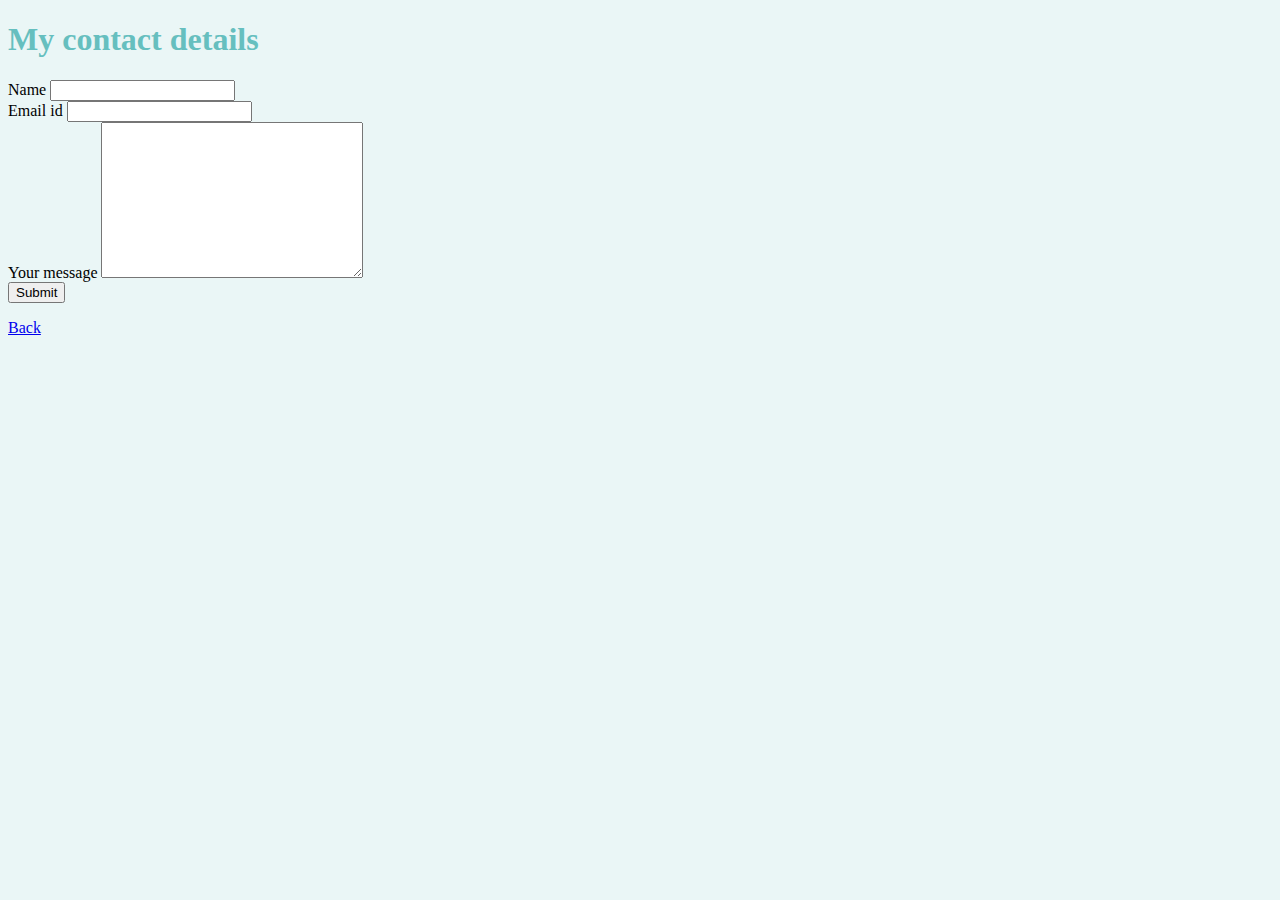
==== contact_me.html @ 971627f5 "added css and contact me files" ====
<!DOCTYPE html>
<html lang="en">
<head>
    <meta charset="UTF-8">
    <meta http-equiv="X-UA-Compatible" content="IE=edge">
    <meta name="viewport" content="width=device-width, initial-scale=1.0">
    <title>Contact Ankit</title>
    <link rel="stylesheet" href="css/styles.css">
</head>
<body>
    <h1>My contact details</h1>
    <p></p>
    <p><form action="mailto:deyankit437@gmail.com" method="post" enctype="text/plain">
        <label for="Name">Name</label>
        <input type="text" name="Your name: "><br>
        <label for="email">Email id</label>
        <input type="email" name="Your emailid: " value=""><br>
        <label for="message">Your message</label>
        <textarea name="You message: " id="" cols="30" rows="10"></textarea><br>
        <input type="submit">
    </label>
    </form></p>
    <p><a href="index.html">Back</a></p>
</body>
</html>
---- css/styles.css ----
body{background-color: #EAF6F6;}

hr{
    background-color: white;
    height: 0px;
    width: 5%;
    border-style: none;
    border-top-style: dotted;
    border-width: 8px;
    border-color: grey;
}

h1,h2{
    color: #66BFBF;
}
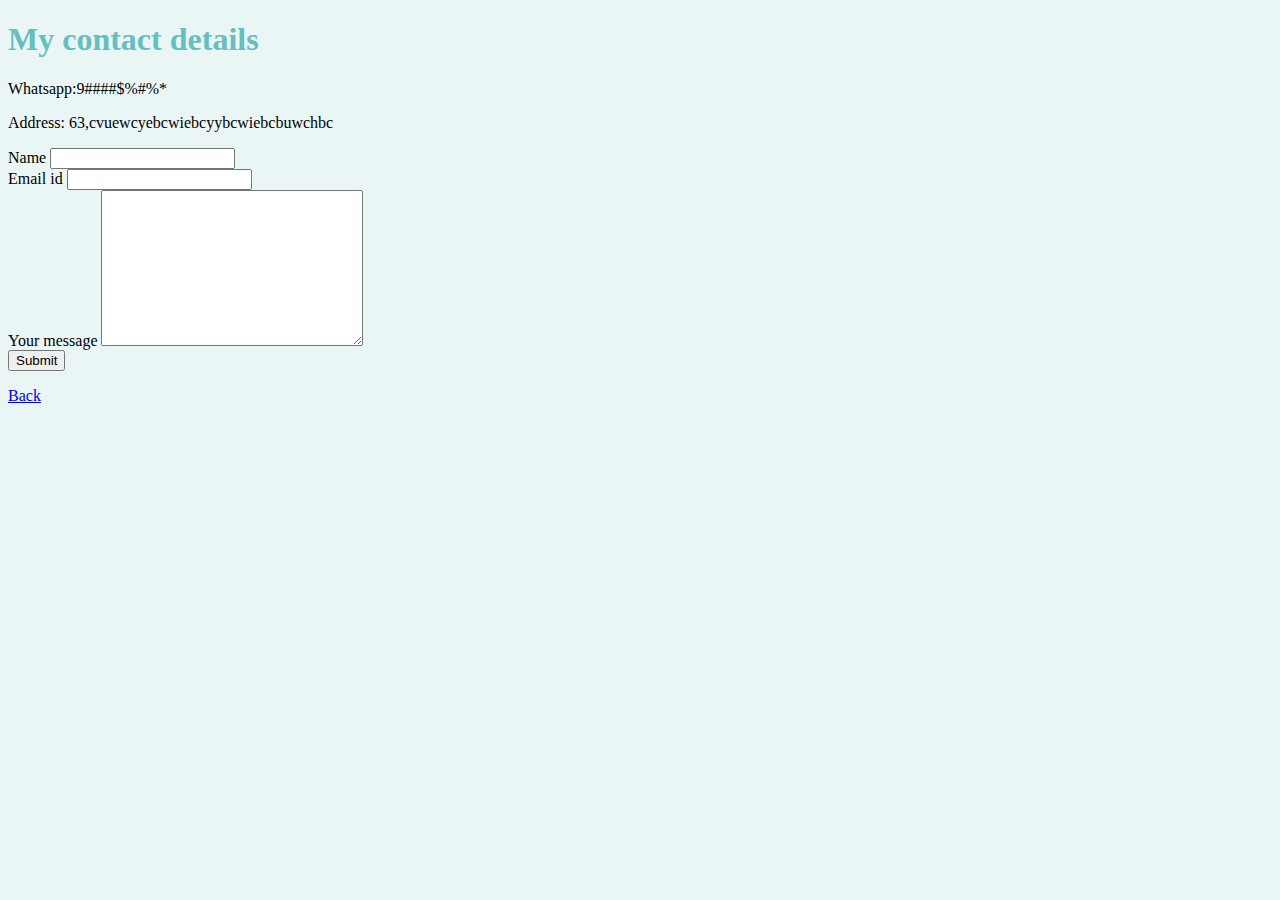
==== commit d678bb0a: "added some personal details" ====
--- a/contact_me.html
+++ b/contact_me.html
@@ -9,7 +9,10 @@
 </head>
 <body>
     <h1>My contact details</h1>
-    <p></p>
+    <p>
+        Whatsapp:9####$%#%*
+    </p>
+    <p>Address: 63,cvuewcyebcwiebcyybcwiebcbuwchbc</p>
     <p><form action="mailto:deyankit437@gmail.com" method="post" enctype="text/plain">
         <label for="Name">Name</label>
         <input type="text" name="Your name: "><br>
@@ -22,4 +25,4 @@
     </form></p>
     <p><a href="index.html">Back</a></p>
 </body>
-</html>+</html>
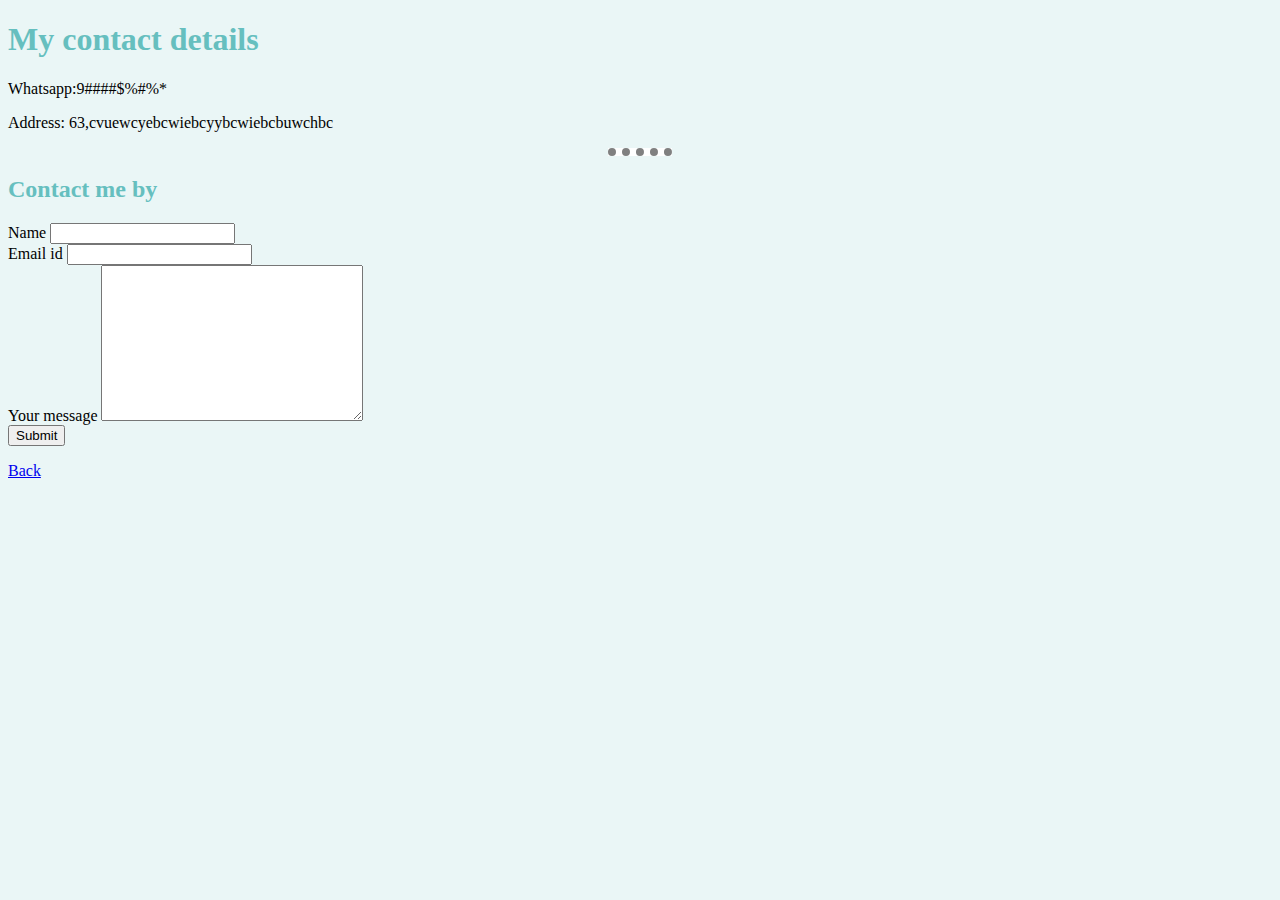
==== commit bd40f449: "added line and a h2 heading" ====
--- a/contact_me.html
+++ b/contact_me.html
@@ -12,7 +12,8 @@
     <p>
         Whatsapp:9####$%#%*
     </p>
-    <p>Address: 63,cvuewcyebcwiebcyybcwiebcbuwchbc</p>
+    <p>Address: 63,cvuewcyebcwiebcyybcwiebcbuwchbc</p><hr>
+    <h2>Contact me by</h2>
     <p><form action="mailto:deyankit437@gmail.com" method="post" enctype="text/plain">
         <label for="Name">Name</label>
         <input type="text" name="Your name: "><br>
